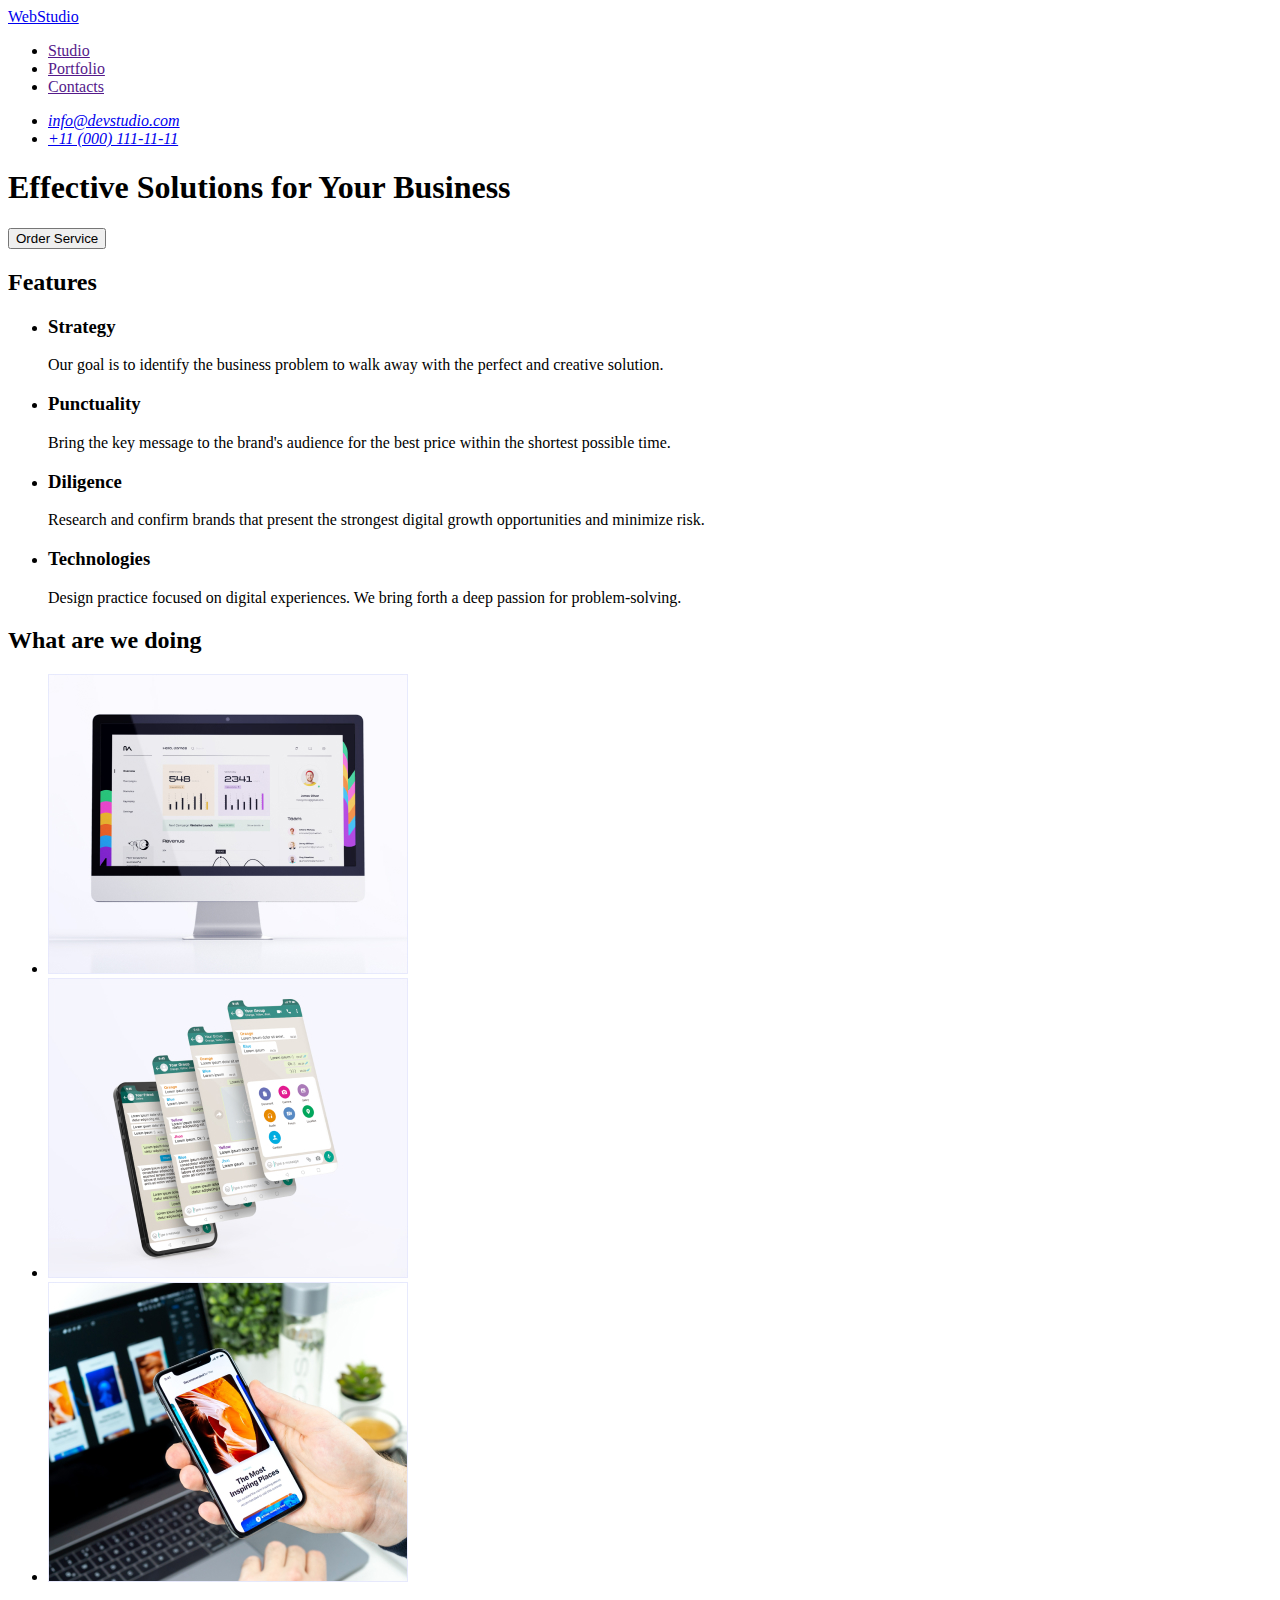
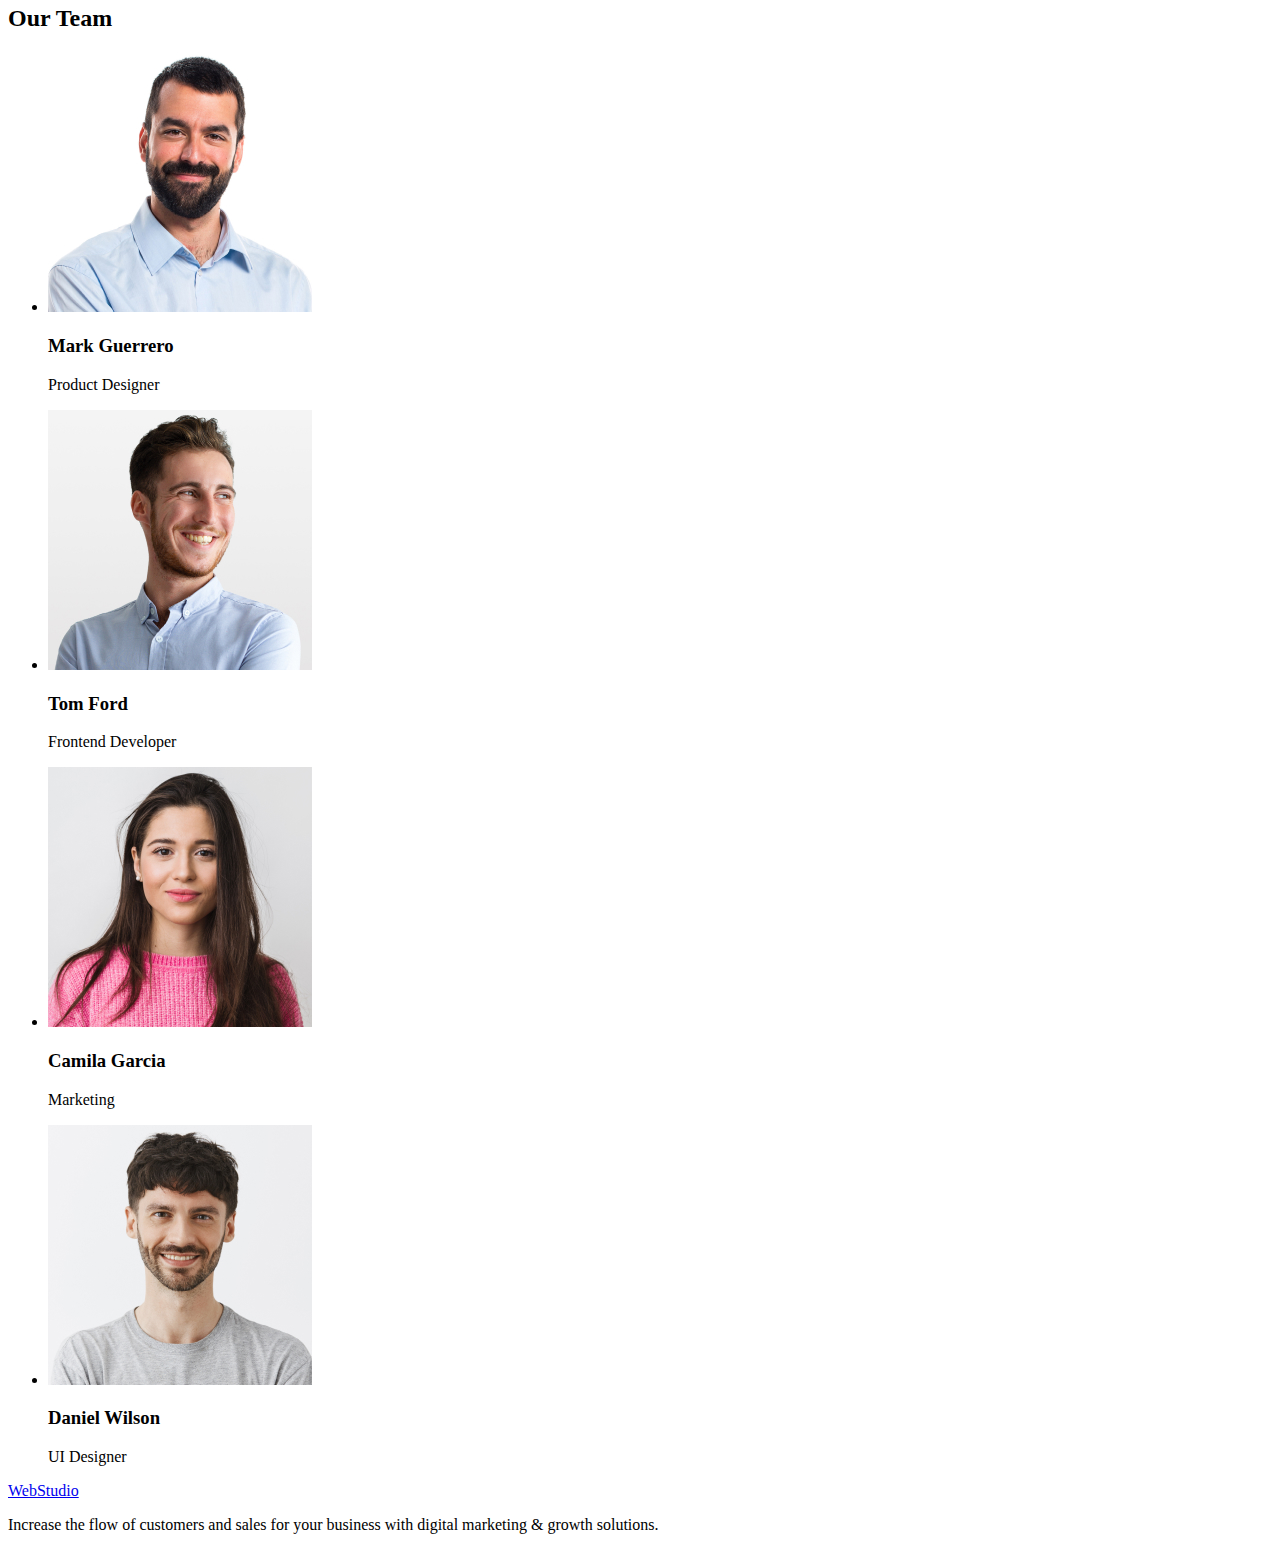
==== index.html @ 79b67641 "Initial commit" ====
<!DOCTYPE html>
<html lang="en">
<head>
    <meta charset="UTF-8">
    <meta http-equiv="X-UA-Compatible" content="IE=edge">
    <meta name="viewport" content="width=device-width, initial-scale=1.0">
    <title>Studio</title>
</head>
<body>
    <header>
        <nav>
            <a href="./index.html">WebStudio</a>
            <ul>
                <li><a href="">Studio</a></li>
                <li><a href="">Portfolio</a></li>
                <li><a href="">Contacts</a></li>
            </ul>
        </nav>
        <address>
            <ul>
                <li><a href="mailto:info@devstudio.com">info@devstudio.com</a></li>
                <li><a href="tel:+110001111111">+11 (000) 111-11-11</a></li>
            </ul> 
        </address>
    </header>
    <main>
        <section>
            <h1>Effective Solutions
                for Your Business</h1>
            <button type="button">Order Service</button>
        </section>
        <section>
            <h2>Features</h2>
            <ul>
                <li>
                    <h3>Strategy</h3>
                    <p>Our goal is to identify the business problem to walk away with the perfect and creative solution.</p>
                </li>
                <li>
                    <h3>Punctuality</h3>
                    <p>Bring the key message to the brand's audience for the best price within the shortest possible time. </p>
                </li>
                <li>
                    <h3>Diligence</h3>
                    <p>Research and confirm brands that present the strongest digital growth opportunities and minimize risk. </p>
                </li>
                <li>
                    <h3>Technologies</h3>
                    <p>Design practice focused on digital experiences. We bring forth a deep passion for problem-solving. </p>
                </li>
            </ul>
        </section>
        <section>
            <h2>What are we doing</h2>
            <ul>
                <li>
                    <img src="./images/monitor.jpg" alt="monitor" width="360">
                </li>
                <li>
                    <img src="./images/mobile-phone.jpg" alt="mmobile phone" width="360">
                </li>
                <li>
                    <img src="./images/phone-and-notebook.jpg" alt="phone and notebook" width="360">
                </li>
            </ul>
        </section>
        <section>
            <h2>Our Team</h2>
            <ul>
                <li>
                    <img src="./images/Mark.jpg" alt=" man" width="264">
                    <h3>Mark Guerrero</h3>
                    <p>Product Designer</p>
                </li>
                <li>
                    <img src="./images/Tom.jpg" alt="man" width="264">
                    <h3>Tom Ford</h3>
                    <p>Frontend Developer</p>
                </li>
                <li>
                    <img src="./images/Camila.jpg" alt="woman" width="264">
                    <h3>Camila Garcia</h3>
                    <p>Marketing</p>
                </li>
                <li>
                    <img src="./images/Daniel.jpg" alt="man" width="264">
                    <h3>Daniel Wilson</h3>
                    <p>UI Designer</p>
                </li>
            </ul>
        </section>
    </main>
    <footer>
        
        <a href="./index.html">WebStudio</a>
        <p>Increase the flow of customers and sales for your business with digital marketing & growth solutions.</p>
        
    </footer>
    
</body>
</html>
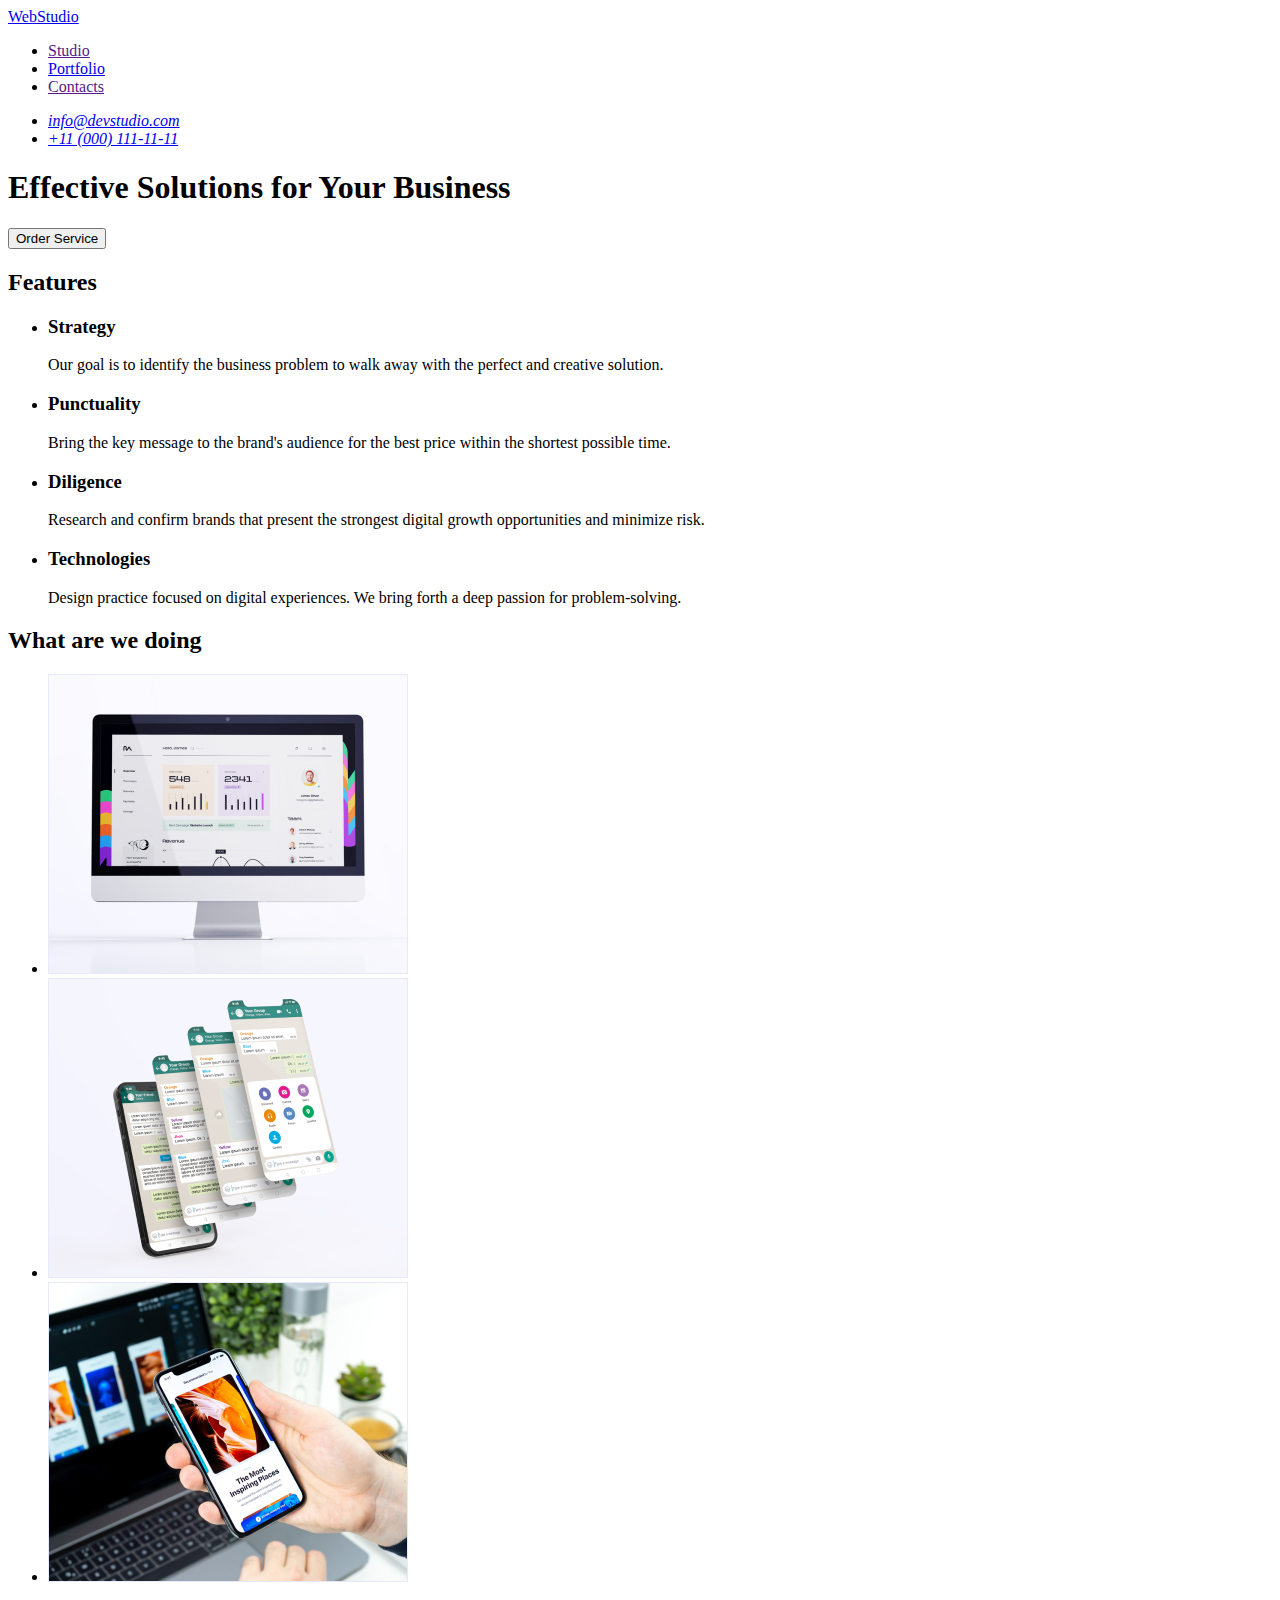
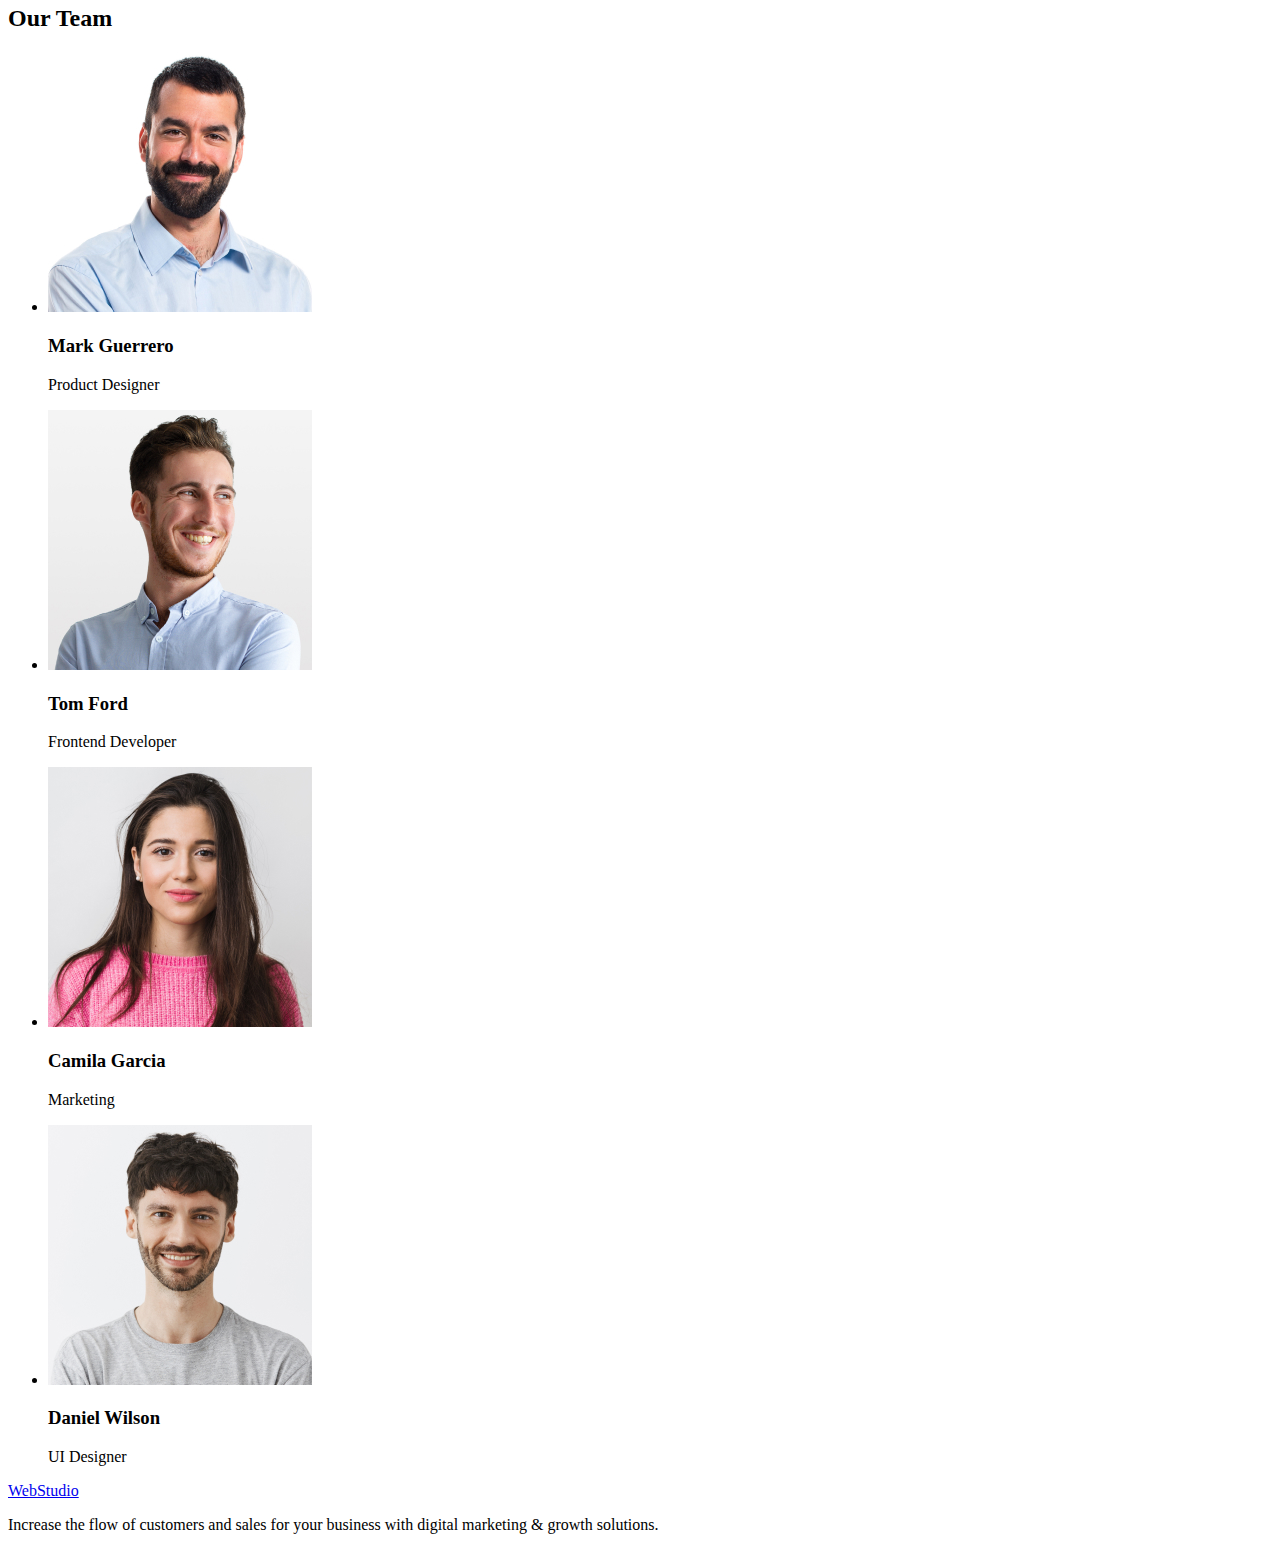
==== commit 39cdba46: "changed ind.html" ====
--- a/index.html
+++ b/index.html
@@ -1,101 +1,112 @@
 <!DOCTYPE html>
 <html lang="en">
-<head>
-    <meta charset="UTF-8">
-    <meta http-equiv="X-UA-Compatible" content="IE=edge">
-    <meta name="viewport" content="width=device-width, initial-scale=1.0">
+  <head>
+    <meta charset="UTF-8" />
+    <meta http-equiv="X-UA-Compatible" content="IE=edge" />
+    <meta name="viewport" content="width=device-width, initial-scale=1.0" />
     <title>Studio</title>
-</head>
-<body>
+  </head>
+  <body>
     <header>
-        <nav>
-            <a href="./index.html">WebStudio</a>
-            <ul>
-                <li><a href="">Studio</a></li>
-                <li><a href="">Portfolio</a></li>
-                <li><a href="">Contacts</a></li>
-            </ul>
-        </nav>
-        <address>
-            <ul>
-                <li><a href="mailto:info@devstudio.com">info@devstudio.com</a></li>
-                <li><a href="tel:+110001111111">+11 (000) 111-11-11</a></li>
-            </ul> 
-        </address>
+      <nav>
+        <a href="./index.html">WebStudio</a>
+        <ul>
+          <li><a href="">Studio</a></li>
+          <li><a href="./portfolio.html">Portfolio</a></li>
+          <li><a href="">Contacts</a></li>
+        </ul>
+      </nav>
+      <address>
+        <ul>
+          <li><a href="mailto:info@devstudio.com">info@devstudio.com</a></li>
+          <li><a href="tel:+110001111111">+11 (000) 111-11-11</a></li>
+        </ul>
+      </address>
     </header>
     <main>
-        <section>
-            <h1>Effective Solutions
-                for Your Business</h1>
-            <button type="button">Order Service</button>
-        </section>
-        <section>
-            <h2>Features</h2>
-            <ul>
-                <li>
-                    <h3>Strategy</h3>
-                    <p>Our goal is to identify the business problem to walk away with the perfect and creative solution.</p>
-                </li>
-                <li>
-                    <h3>Punctuality</h3>
-                    <p>Bring the key message to the brand's audience for the best price within the shortest possible time. </p>
-                </li>
-                <li>
-                    <h3>Diligence</h3>
-                    <p>Research and confirm brands that present the strongest digital growth opportunities and minimize risk. </p>
-                </li>
-                <li>
-                    <h3>Technologies</h3>
-                    <p>Design practice focused on digital experiences. We bring forth a deep passion for problem-solving. </p>
-                </li>
-            </ul>
-        </section>
-        <section>
-            <h2>What are we doing</h2>
-            <ul>
-                <li>
-                    <img src="./images/monitor.jpg" alt="monitor" width="360">
-                </li>
-                <li>
-                    <img src="./images/mobile-phone.jpg" alt="mmobile phone" width="360">
-                </li>
-                <li>
-                    <img src="./images/phone-and-notebook.jpg" alt="phone and notebook" width="360">
-                </li>
-            </ul>
-        </section>
-        <section>
-            <h2>Our Team</h2>
-            <ul>
-                <li>
-                    <img src="./images/Mark.jpg" alt=" man" width="264">
-                    <h3>Mark Guerrero</h3>
-                    <p>Product Designer</p>
-                </li>
-                <li>
-                    <img src="./images/Tom.jpg" alt="man" width="264">
-                    <h3>Tom Ford</h3>
-                    <p>Frontend Developer</p>
-                </li>
-                <li>
-                    <img src="./images/Camila.jpg" alt="woman" width="264">
-                    <h3>Camila Garcia</h3>
-                    <p>Marketing</p>
-                </li>
-                <li>
-                    <img src="./images/Daniel.jpg" alt="man" width="264">
-                    <h3>Daniel Wilson</h3>
-                    <p>UI Designer</p>
-                </li>
-            </ul>
-        </section>
+      <section>
+        <h1>Effective Solutions for Your Business</h1>
+        <button type="button">Order Service</button>
+      </section>
+      <section>
+        <h2>Features</h2>
+        <ul>
+          <li>
+            <h3>Strategy</h3>
+            <p>
+              Our goal is to identify the business problem to walk away with the perfect and
+              creative solution.
+            </p>
+          </li>
+          <li>
+            <h3>Punctuality</h3>
+            <p>
+              Bring the key message to the brand's audience for the best price within the shortest
+              possible time.
+            </p>
+          </li>
+          <li>
+            <h3>Diligence</h3>
+            <p>
+              Research and confirm brands that present the strongest digital growth opportunities
+              and minimize risk.
+            </p>
+          </li>
+          <li>
+            <h3>Technologies</h3>
+            <p>
+              Design practice focused on digital experiences. We bring forth a deep passion for
+              problem-solving.
+            </p>
+          </li>
+        </ul>
+      </section>
+      <section>
+        <h2>What are we doing</h2>
+        <ul>
+          <li>
+            <img src="./images/monitor.jpg" alt="monitor" width="360" />
+          </li>
+          <li>
+            <img src="./images/mobile-phone.jpg" alt="mmobile phone" width="360" />
+          </li>
+          <li>
+            <img src="./images/phone-and-notebook.jpg" alt="phone and notebook" width="360" />
+          </li>
+        </ul>
+      </section>
+      <section>
+        <h2>Our Team</h2>
+        <ul>
+          <li>
+            <img src="./images/Mark.jpg" alt=" man" width="264" />
+            <h3>Mark Guerrero</h3>
+            <p>Product Designer</p>
+          </li>
+          <li>
+            <img src="./images/Tom.jpg" alt="man" width="264" />
+            <h3>Tom Ford</h3>
+            <p>Frontend Developer</p>
+          </li>
+          <li>
+            <img src="./images/Camila.jpg" alt="woman" width="264" />
+            <h3>Camila Garcia</h3>
+            <p>Marketing</p>
+          </li>
+          <li>
+            <img src="./images/Daniel.jpg" alt="man" width="264" />
+            <h3>Daniel Wilson</h3>
+            <p>UI Designer</p>
+          </li>
+        </ul>
+      </section>
     </main>
     <footer>
-        
-        <a href="./index.html">WebStudio</a>
-        <p>Increase the flow of customers and sales for your business with digital marketing & growth solutions.</p>
-        
+      <a href="./index.html">WebStudio</a>
+      <p>
+        Increase the flow of customers and sales for your business with digital marketing & growth
+        solutions.
+      </p>
     </footer>
-    
-</body>
-</html>+  </body>
+</html>
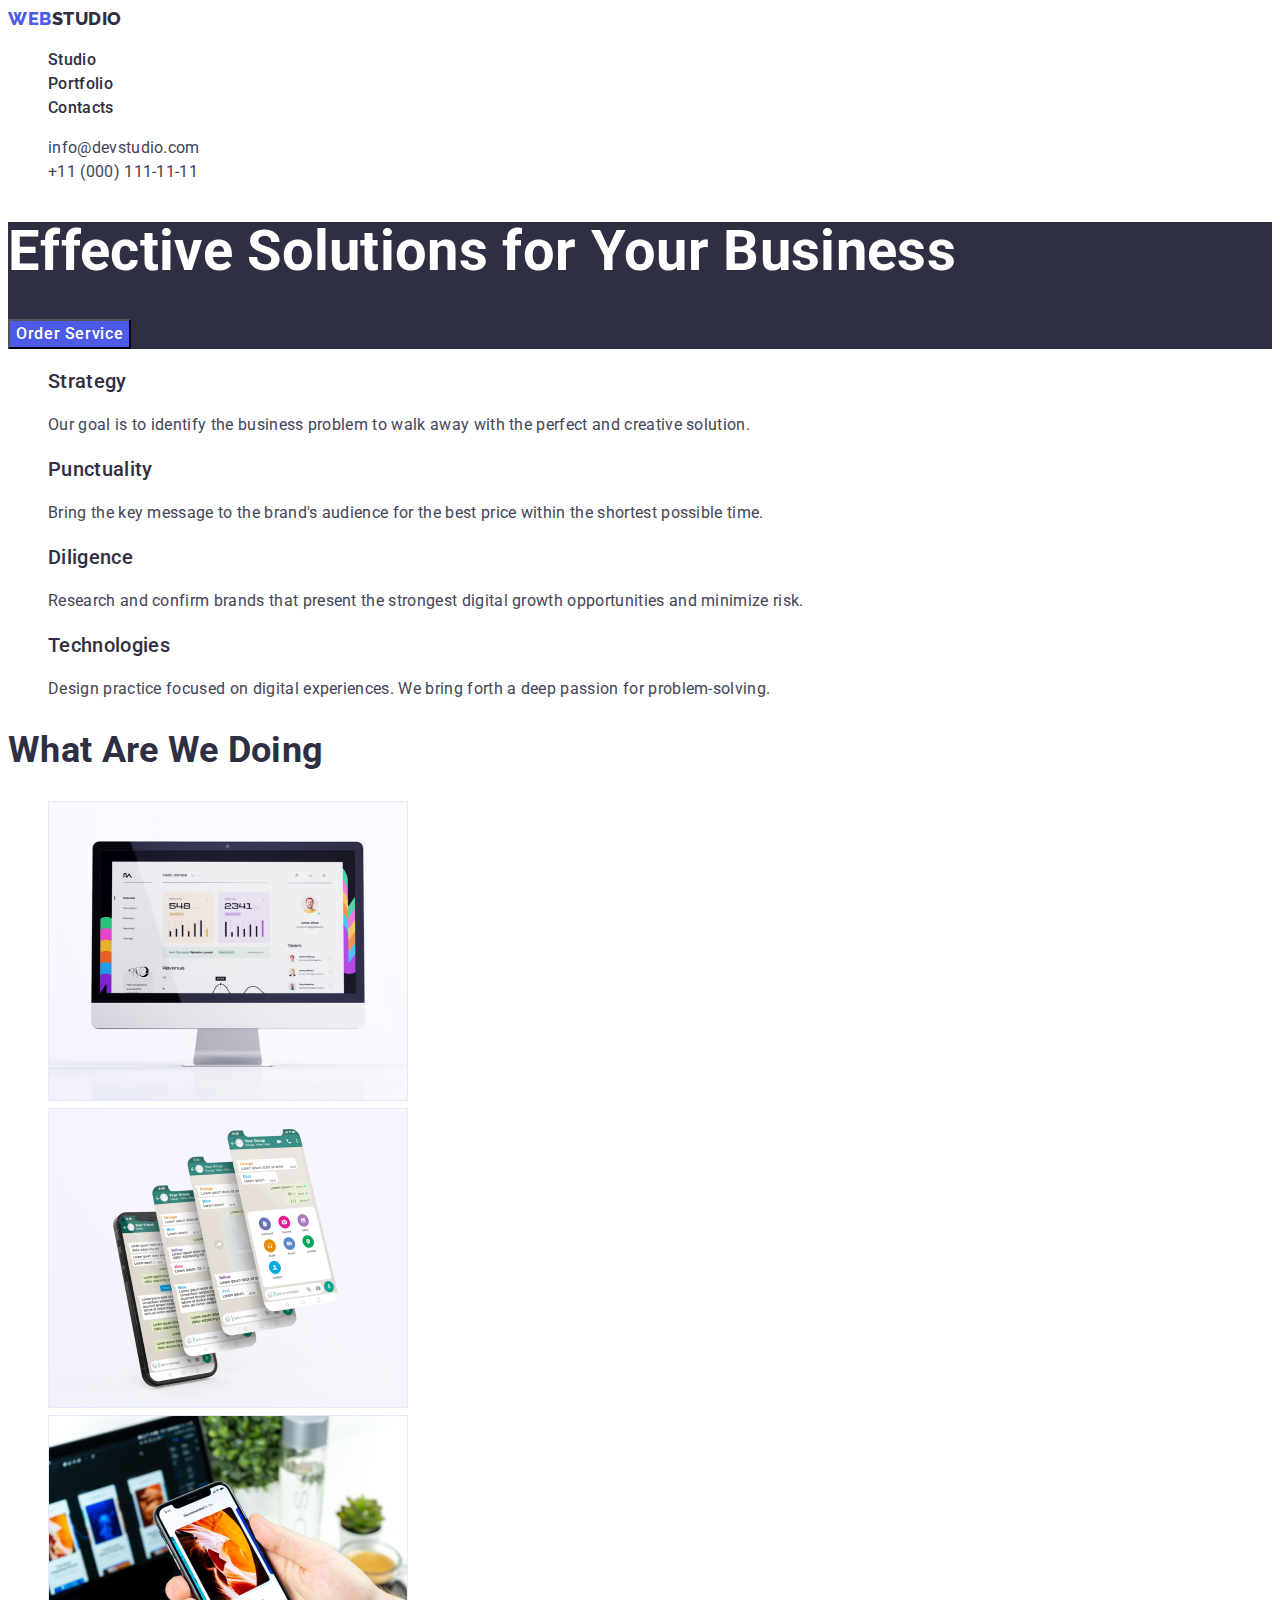
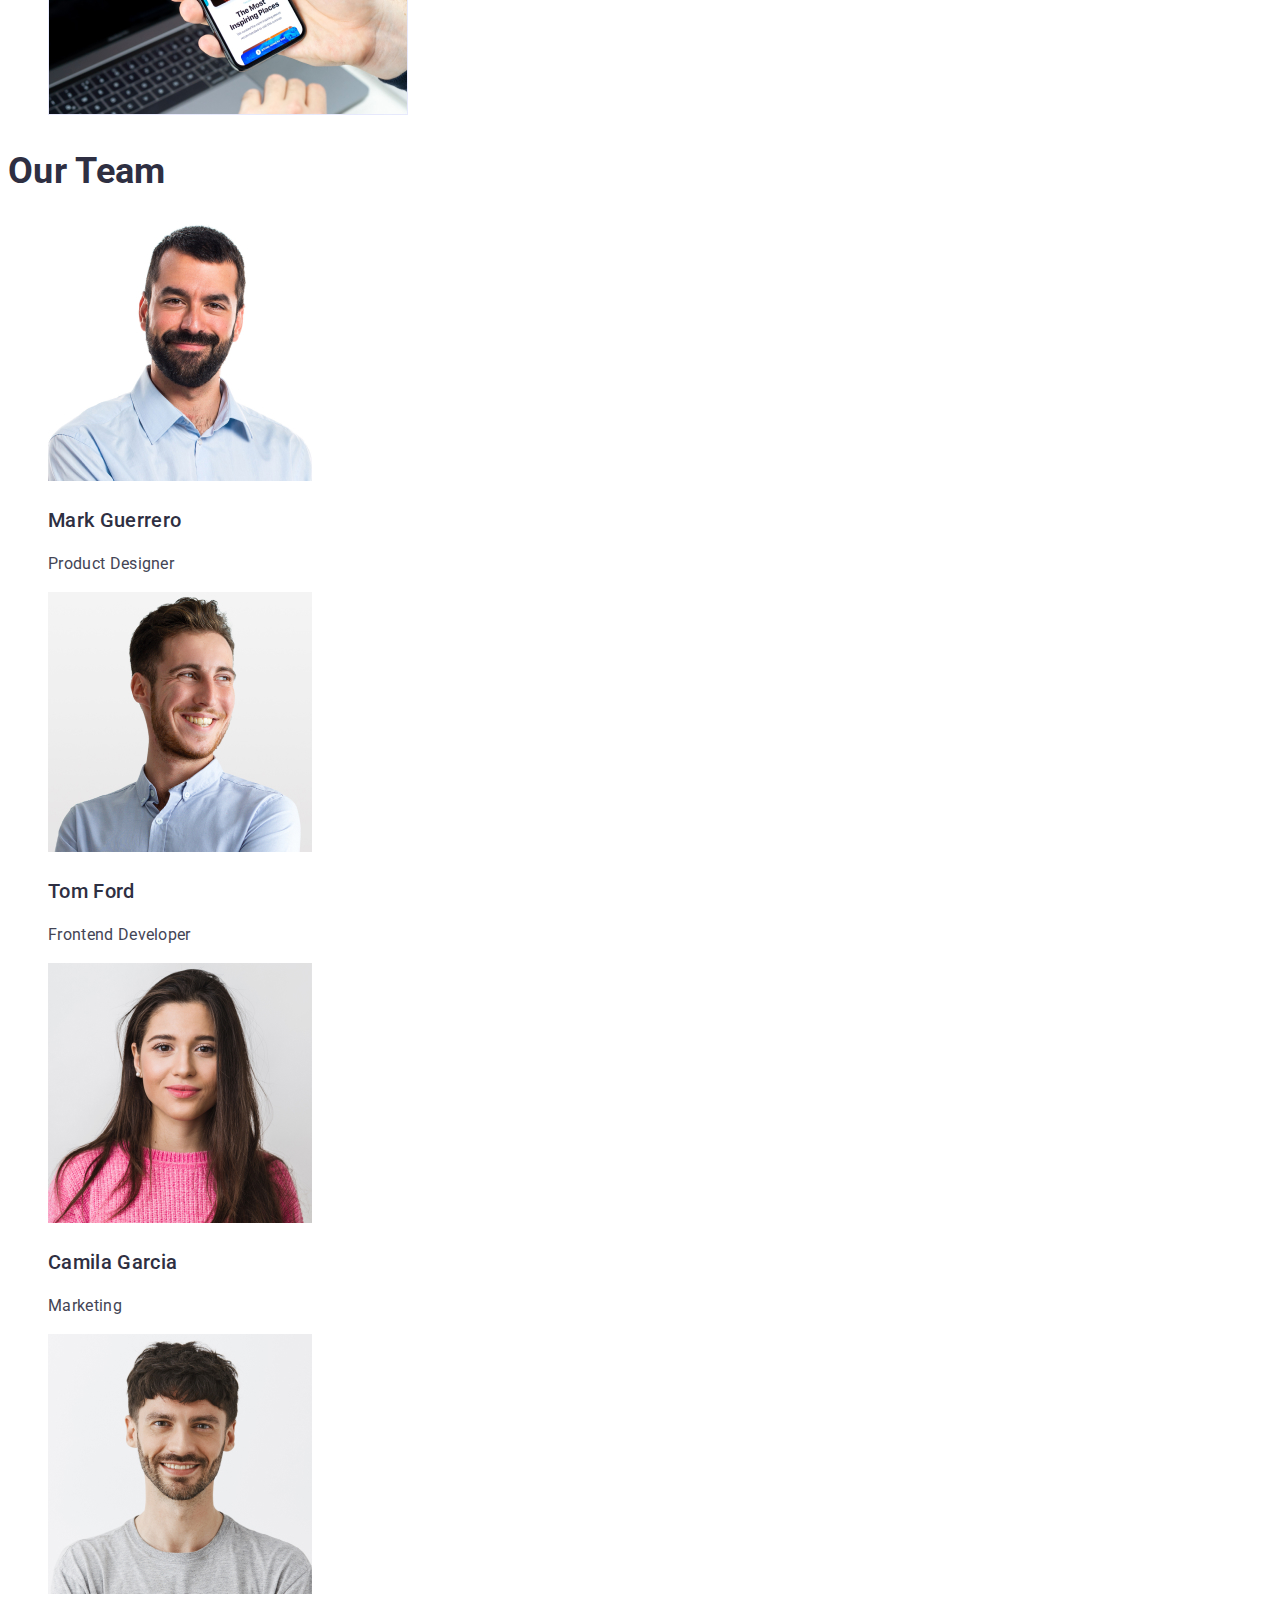
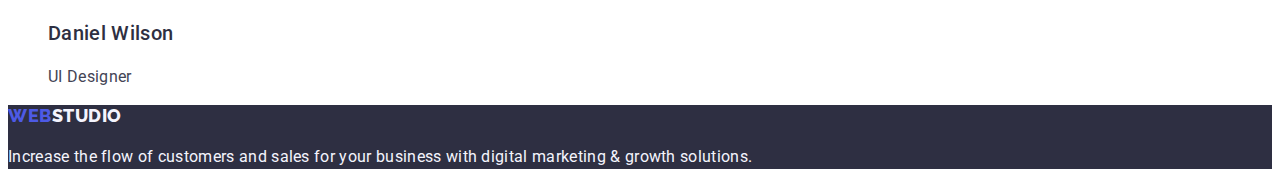
==== commit 6e3ac417: "add styles" ====
--- a/index.html
+++ b/index.html
@@ -5,55 +5,66 @@
     <meta http-equiv="X-UA-Compatible" content="IE=edge" />
     <meta name="viewport" content="width=device-width, initial-scale=1.0" />
     <title>Studio</title>
+    <link rel="stylesheet" href="./css/styles.css" />
+    <link rel="preconnect" href="https://fonts.googleapis.com" />
+    <link rel="preconnect" href="https://fonts.gstatic.com" crossorigin />
+    <link
+      href="https://fonts.googleapis.com/css2?family=Raleway:wght@800&family=Roboto:wght@400;500;700&display=swap"
+      rel="stylesheet"
+    />
   </head>
   <body>
-    <header>
-      <nav>
-        <a href="./index.html">WebStudio</a>
-        <ul>
-          <li><a href="">Studio</a></li>
-          <li><a href="./portfolio.html">Portfolio</a></li>
-          <li><a href="">Contacts</a></li>
+    <header class="page-header">
+      <nav class="page-nav">
+        <a class="link logo" href="./index.html"
+          >Web<span class="logo-studio-light-bg">Studio</span></a
+        >
+        <ul class="list menu">
+          <li><a class="link menu-item" href="./index.html">Studio</a></li>
+          <li><a class="link menu-item" href="./portfolio.html">Portfolio</a></li>
+          <li><a class="link menu-item" href="">Contacts</a></li>
         </ul>
       </nav>
-      <address>
-        <ul>
-          <li><a href="mailto:info@devstudio.com">info@devstudio.com</a></li>
-          <li><a href="tel:+110001111111">+11 (000) 111-11-11</a></li>
+      <address class="page-adress">
+        <ul class="list">
+          <li>
+            <a class="link adress-item" href="mailto:info@devstudio.com">info@devstudio.com</a>
+          </li>
+          <li><a class="link adress-item" href="tel:+110001111111">+11 (000) 111-11-11</a></li>
         </ul>
       </address>
     </header>
     <main>
-      <section>
-        <h1>Effective Solutions for Your Business</h1>
-        <button type="button">Order Service</button>
+      <section class="hero">
+        <h1 class="main-page-title">Effective Solutions for Your Business</h1>
+        <button class="hero-button" type="button">Order Service</button>
       </section>
       <section>
-        <h2>Features</h2>
-        <ul>
+        <h2 hidden>Features</h2>
+        <ul class="list">
           <li>
-            <h3>Strategy</h3>
+            <h3 class="tertiary-title">Strategy</h3>
             <p>
               Our goal is to identify the business problem to walk away with the perfect and
               creative solution.
             </p>
           </li>
           <li>
-            <h3>Punctuality</h3>
+            <h3 class="tertiary-title">Punctuality</h3>
             <p>
               Bring the key message to the brand's audience for the best price within the shortest
               possible time.
             </p>
           </li>
           <li>
-            <h3>Diligence</h3>
+            <h3 class="tertiary-title">Diligence</h3>
             <p>
               Research and confirm brands that present the strongest digital growth opportunities
               and minimize risk.
             </p>
           </li>
           <li>
-            <h3>Technologies</h3>
+            <h3 class="tertiary-title">Technologies</h3>
             <p>
               Design practice focused on digital experiences. We bring forth a deep passion for
               problem-solving.
@@ -62,8 +73,8 @@
         </ul>
       </section>
       <section>
-        <h2>What are we doing</h2>
-        <ul>
+        <h2 class="secondary-title">What are we doing</h2>
+        <ul class="list">
           <li>
             <img src="./images/monitor.jpg" alt="monitor" width="360" />
           </li>
@@ -76,34 +87,36 @@
         </ul>
       </section>
       <section>
-        <h2>Our Team</h2>
-        <ul>
+        <h2 class="secondary-title">Our Team</h2>
+        <ul class="list">
           <li>
             <img src="./images/Mark.jpg" alt=" man" width="264" />
-            <h3>Mark Guerrero</h3>
+            <h3 class="tertiary-title">Mark Guerrero</h3>
             <p>Product Designer</p>
           </li>
           <li>
             <img src="./images/Tom.jpg" alt="man" width="264" />
-            <h3>Tom Ford</h3>
+            <h3 class="tertiary-title">Tom Ford</h3>
             <p>Frontend Developer</p>
           </li>
           <li>
             <img src="./images/Camila.jpg" alt="woman" width="264" />
-            <h3>Camila Garcia</h3>
+            <h3 class="tertiary-title">Camila Garcia</h3>
             <p>Marketing</p>
           </li>
           <li>
             <img src="./images/Daniel.jpg" alt="man" width="264" />
-            <h3>Daniel Wilson</h3>
+            <h3 class="tertiary-title">Daniel Wilson</h3>
             <p>UI Designer</p>
           </li>
         </ul>
       </section>
     </main>
-    <footer>
-      <a href="./index.html">WebStudio</a>
-      <p>
+    <footer class="footer">
+      <a class="link logo" href="./index.html"
+        >Web<span class="logo-studio-dark-bg">Studio</span></a
+      >
+      <p class="footer-discription">
         Increase the flow of customers and sales for your business with digital marketing & growth
         solutions.
       </p>
--- a/css/styles.css
+++ b/css/styles.css
@@ -0,0 +1,119 @@
+body {
+  font-family: 'Roboto', sans-serif;
+  font-weight: 400;
+  font-size: 16px;
+  line-height: 1.5;
+  letter-spacing: 0.02em;
+  color: #434455;
+}
+.list {
+  list-style: none;
+}
+
+.link {
+  text-decoration: none;
+}
+.link:hover,
+.link:focus {
+  color: #404bbf;
+}
+
+button {
+  cursor: pointer;
+  font-family: 'Roboto', sans-serif;
+  font-weight: 500;
+  font-size: 16px;
+  line-height: 1.5;
+  display: flex;
+  align-items: center;
+  text-align: center;
+  letter-spacing: 0.04em;
+  color: #ffffff;
+}
+.hero-button {
+  background-color: #4d5ae5;
+}
+
+.hero-button:hover,
+.hero-button:hover {
+  background-color: #404bbf;
+}
+.portfolio-button {
+  background-color: #e7e9fc;
+  color: #4d5ae5;
+}
+.portfolio-button:hover,
+.portfolio-button:focus {
+  color: #ffffff;
+  background-color: #404bbf;
+}
+.logo {
+  font-family: 'Raleway', sans-serif;
+  font-weight: 800;
+  font-size: 18px;
+  line-height: 1.16;
+  color: #4d5ae5;
+  letter-spacing: 0.03em;
+  text-transform: uppercase;
+}
+.logo-studio-light-bg {
+  color: #2e2f42;
+}
+
+.menu-item,
+.adress-item {
+  font-family: 'Roboto', sans-serif;
+  font-style: normal;
+  font-size: 16px;
+  line-height: 1.5;
+  letter-spacing: 0.02em;
+}
+.menu-item {
+  font-weight: 500;
+  color: #2e2f42;
+}
+.adress-item {
+  font-weight: 400;
+  color: #434455;
+}
+
+.main-page-title {
+  font-weight: 700;
+  font-size: 56px;
+  line-height: 1.07;
+  color: #ffffff;
+}
+.tertiary-title {
+  font-weight: 500;
+  font-size: 20px;
+  line-height: 1.2;
+  color: #2e2f42;
+}
+
+.secondary-title {
+  font-weight: 700;
+  font-size: 36px;
+  line-height: 1.11;
+  text-transform: capitalize;
+  color: #2e2f42;
+}
+.logo-studio-dark-bg {
+  color: #f4f4fd;
+}
+.footer-discription {
+  color: #f4f4fd;
+}
+.main-txt-style {
+  font-family: 'Roboto', sans-serif;
+  font-weight: 400;
+  font-size: 16px;
+  line-height: 1.5;
+  letter-spacing: 0.02em;
+  color: #434455;
+}
+.hero {
+  background-color: #2e2f42;
+}
+.footer {
+  background-color: #2e2f42;
+}
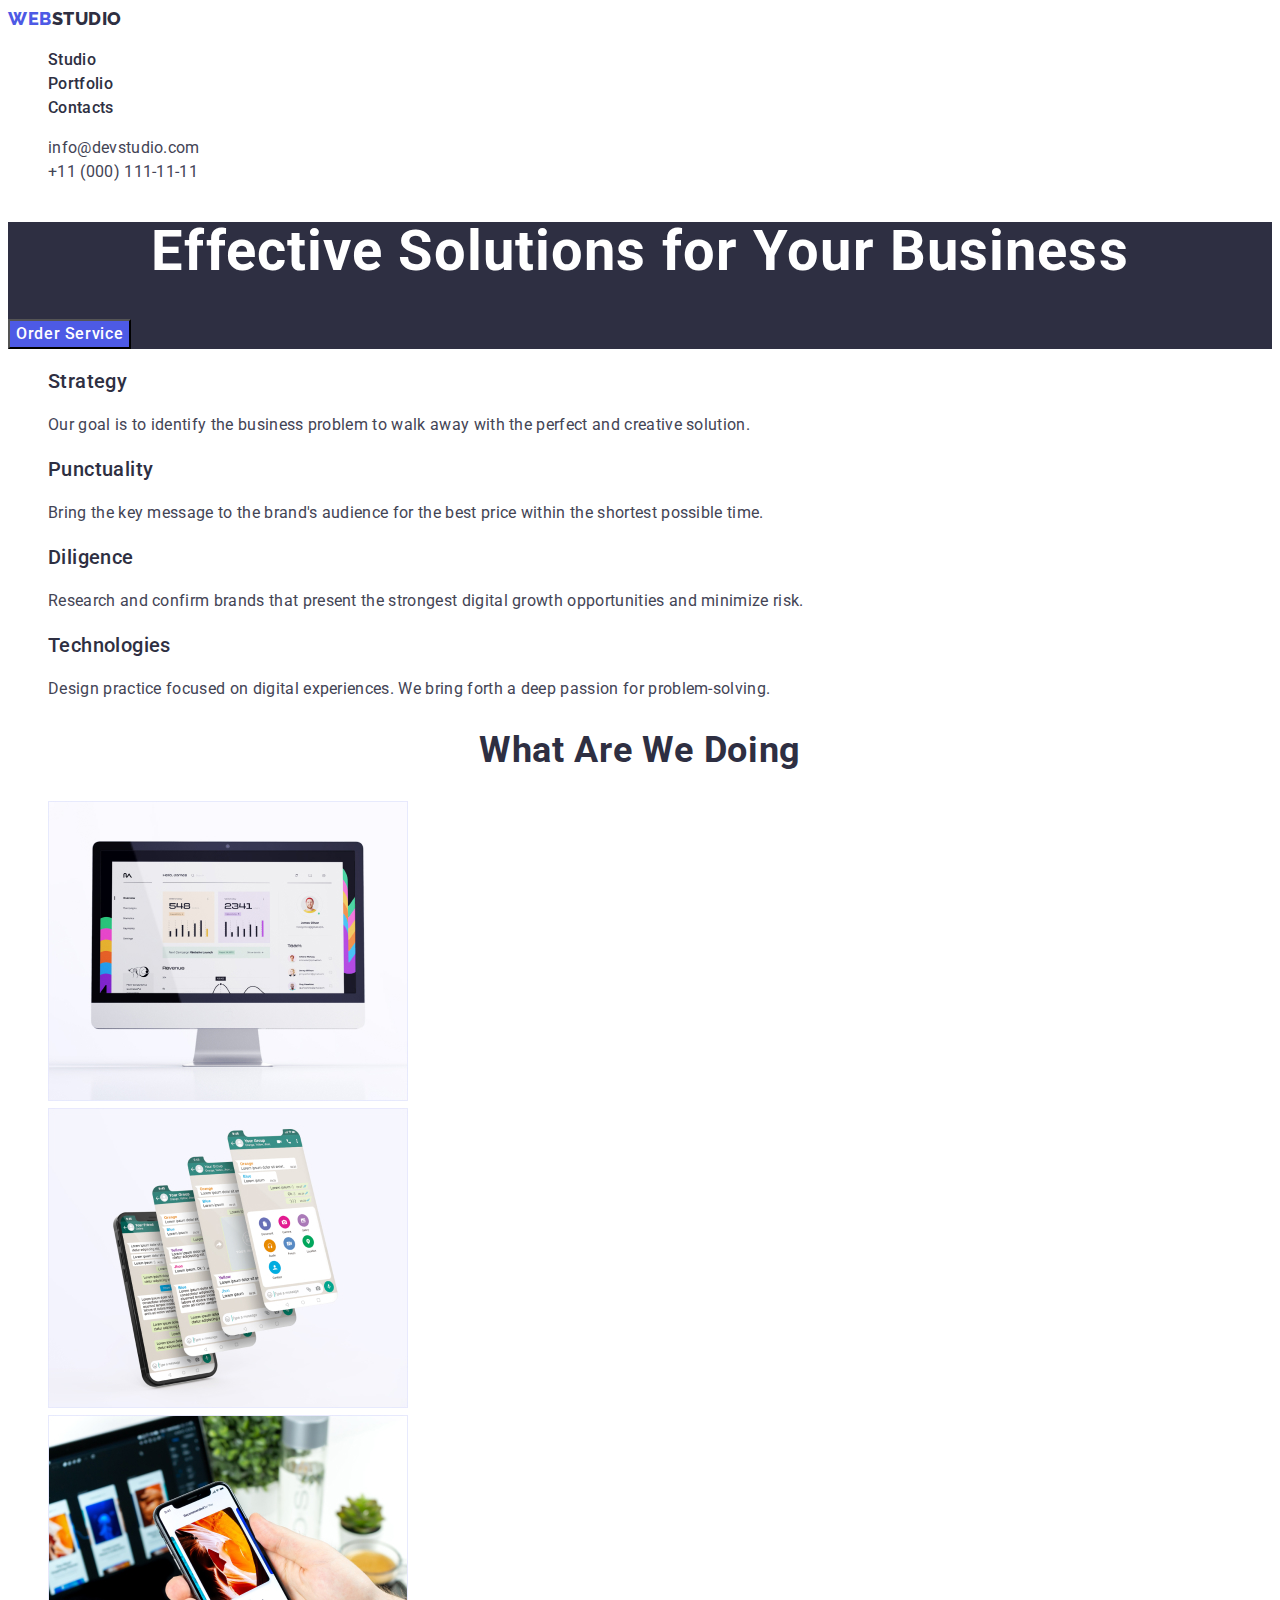
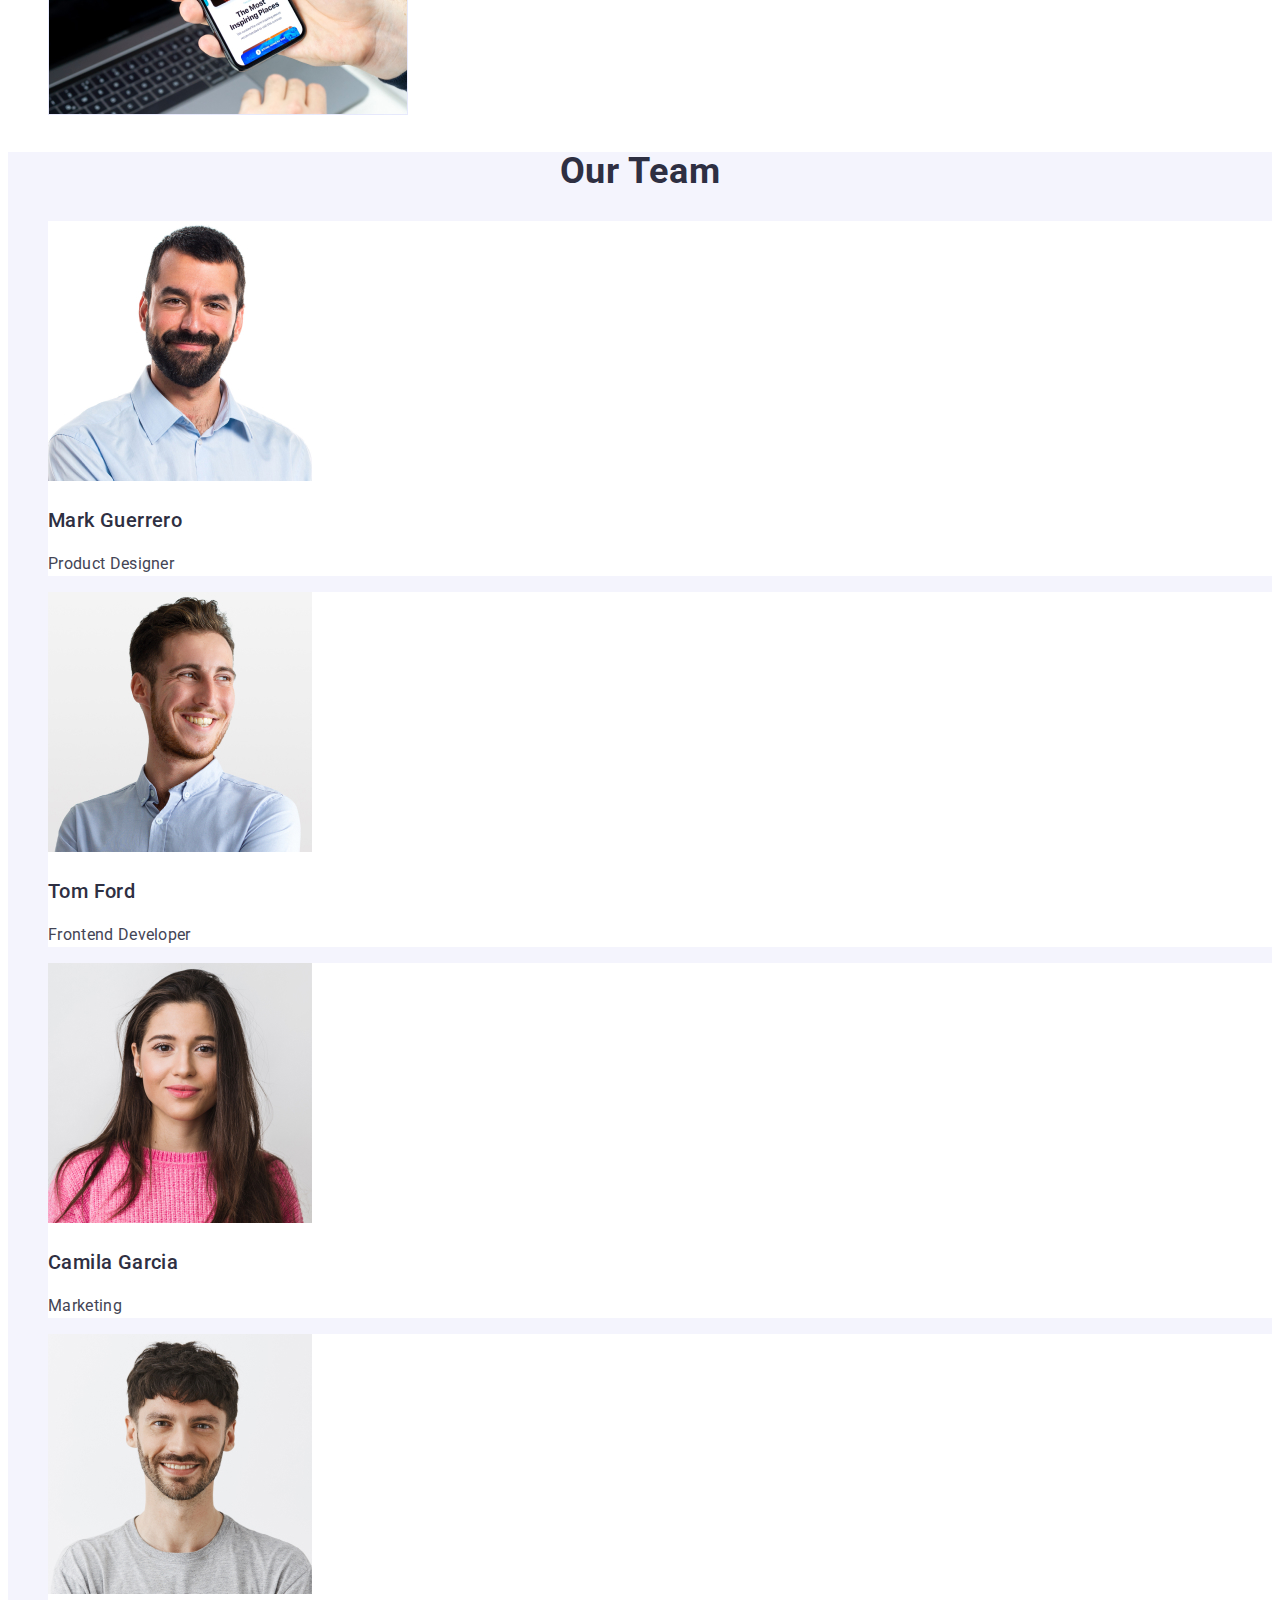
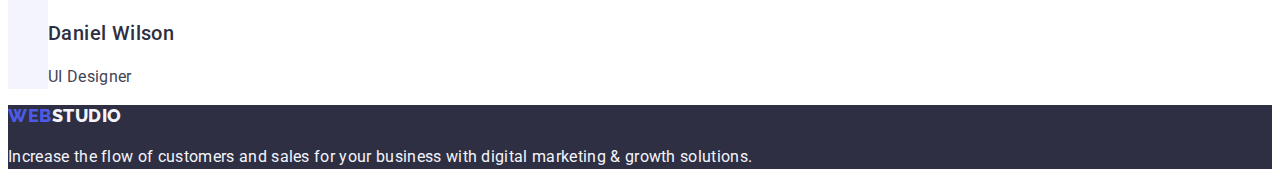
==== commit e06bf5b5: "fixed" ====
--- a/index.html
+++ b/index.html
@@ -40,32 +40,32 @@
         <button class="hero-button" type="button">Order Service</button>
       </section>
       <section>
-        <h2 hidden>Features</h2>
+        <h2 class="secondary-title" hidden>Features</h2>
         <ul class="list">
           <li>
-            <h3 class="tertiary-title">Strategy</h3>
-            <p>
+            <h3 class="subtitle">Strategy</h3>
+            <p class="item-description">
               Our goal is to identify the business problem to walk away with the perfect and
               creative solution.
             </p>
           </li>
           <li>
-            <h3 class="tertiary-title">Punctuality</h3>
-            <p>
+            <h3 class="subtitle">Punctuality</h3>
+            <p class="item-description">
               Bring the key message to the brand's audience for the best price within the shortest
               possible time.
             </p>
           </li>
           <li>
-            <h3 class="tertiary-title">Diligence</h3>
-            <p>
+            <h3 class="subtitle">Diligence</h3>
+            <p class="item-description">
               Research and confirm brands that present the strongest digital growth opportunities
               and minimize risk.
             </p>
           </li>
           <li>
-            <h3 class="tertiary-title">Technologies</h3>
-            <p>
+            <h3 class="subtitle">Technologies</h3>
+            <p class="item-description">
               Design practice focused on digital experiences. We bring forth a deep passion for
               problem-solving.
             </p>
@@ -86,28 +86,28 @@
           </li>
         </ul>
       </section>
-      <section>
+      <section class="team-section">
         <h2 class="secondary-title">Our Team</h2>
         <ul class="list">
-          <li>
+          <li class="team-item">
             <img src="./images/Mark.jpg" alt=" man" width="264" />
-            <h3 class="tertiary-title">Mark Guerrero</h3>
-            <p>Product Designer</p>
+            <h3 class="subtitle">Mark Guerrero</h3>
+            <p class="item-description">Product Designer</p>
           </li>
-          <li>
+          <li class="team-item">
             <img src="./images/Tom.jpg" alt="man" width="264" />
-            <h3 class="tertiary-title">Tom Ford</h3>
-            <p>Frontend Developer</p>
+            <h3 class="subtitle">Tom Ford</h3>
+            <p class="item-description">Frontend Developer</p>
           </li>
-          <li>
+          <li class="team-item">
             <img src="./images/Camila.jpg" alt="woman" width="264" />
-            <h3 class="tertiary-title">Camila Garcia</h3>
-            <p>Marketing</p>
+            <h3 class="subtitle">Camila Garcia</h3>
+            <p class="item-description">Marketing</p>
           </li>
-          <li>
+          <li class="team-item">
             <img src="./images/Daniel.jpg" alt="man" width="264" />
-            <h3 class="tertiary-title">Daniel Wilson</h3>
-            <p>UI Designer</p>
+            <h3 class="subtitle">Daniel Wilson</h3>
+            <p class="item-description">UI Designer</p>
           </li>
         </ul>
       </section>
--- a/css/styles.css
+++ b/css/styles.css
@@ -1,10 +1,19 @@
+:root {
+  --accent-color: #404bbf;
+  --main-font: 'Roboto', sans-serif;
+  --main-font-size: 16px;
+  --main-line-hight: 1.5;
+  --main-letter-spacing: 0.02em;
+}
+
 body {
-  font-family: 'Roboto', sans-serif;
+  font-family: var(--main-font);
   font-weight: 400;
-  font-size: 16px;
-  line-height: 1.5;
-  letter-spacing: 0.02em;
+  font-size: var(--main-font-size);
+  line-height: var(--main-line-hight);
+  letter-spacing: var(--main-letter-spacing);
   color: #434455;
+  background-color: #ffffff;
 }
 .list {
   list-style: none;
@@ -15,15 +24,15 @@
 }
 .link:hover,
 .link:focus {
-  color: #404bbf;
+  color: var(--accent-color);
 }
 
 button {
   cursor: pointer;
-  font-family: 'Roboto', sans-serif;
+  font-family: var(--main-font);
   font-weight: 500;
-  font-size: 16px;
-  line-height: 1.5;
+  font-size: var(--main-font-size);
+  line-height: var(--main-line-hight);
   display: flex;
   align-items: center;
   text-align: center;
@@ -35,11 +44,11 @@
 }
 
 .hero-button:hover,
-.hero-button:hover {
+.hero-button:focus {
   background-color: #404bbf;
 }
 .portfolio-button {
-  background-color: #e7e9fc;
+  background-color: #f4f4fd;
   color: #4d5ae5;
 }
 .portfolio-button:hover,
@@ -51,7 +60,7 @@
   font-family: 'Raleway', sans-serif;
   font-weight: 800;
   font-size: 18px;
-  line-height: 1.16;
+  line-height: 1.17;
   color: #4d5ae5;
   letter-spacing: 0.03em;
   text-transform: uppercase;
@@ -59,14 +68,15 @@
 .logo-studio-light-bg {
   color: #2e2f42;
 }
-
+.page-adress {
+  font-style: normal;
+}
 .menu-item,
 .adress-item {
-  font-family: 'Roboto', sans-serif;
-  font-style: normal;
-  font-size: 16px;
-  line-height: 1.5;
-  letter-spacing: 0.02em;
+  font-family: var(--main-font);
+  font-size: var(--main-font-size);
+  line-height: var(--main-line-hight);
+  letter-spacing: var(--main-letter-spacing);
 }
 .menu-item {
   font-weight: 500;
@@ -82,12 +92,15 @@
   font-size: 56px;
   line-height: 1.07;
   color: #ffffff;
+  text-align: center;
+  letter-spacing: 0.02em;
 }
-.tertiary-title {
+.subtitle {
   font-weight: 500;
   font-size: 20px;
   line-height: 1.2;
   color: #2e2f42;
+  letter-spacing: 0.02em;
 }
 
 .secondary-title {
@@ -96,6 +109,8 @@
   line-height: 1.11;
   text-transform: capitalize;
   color: #2e2f42;
+  text-align: center;
+  letter-spacing: var(--main-letter-spacing);
 }
 .logo-studio-dark-bg {
   color: #f4f4fd;
@@ -104,16 +119,21 @@
   color: #f4f4fd;
 }
 .main-txt-style {
-  font-family: 'Roboto', sans-serif;
+  font-family: var(--main-font);
   font-weight: 400;
-  font-size: 16px;
-  line-height: 1.5;
-  letter-spacing: 0.02em;
+  font-size: var(--main-font-size);
+  line-height: var(--main-line-hight);
+  letter-spacing: var(--main-letter-spacing);
   color: #434455;
 }
+
+.footer,
 .hero {
   background-color: #2e2f42;
 }
-.footer {
-  background-color: #2e2f42;
+.team-section {
+  background-color: #f4f4fd;
 }
+.team-item {
+  background-color: #ffffff;
+}
